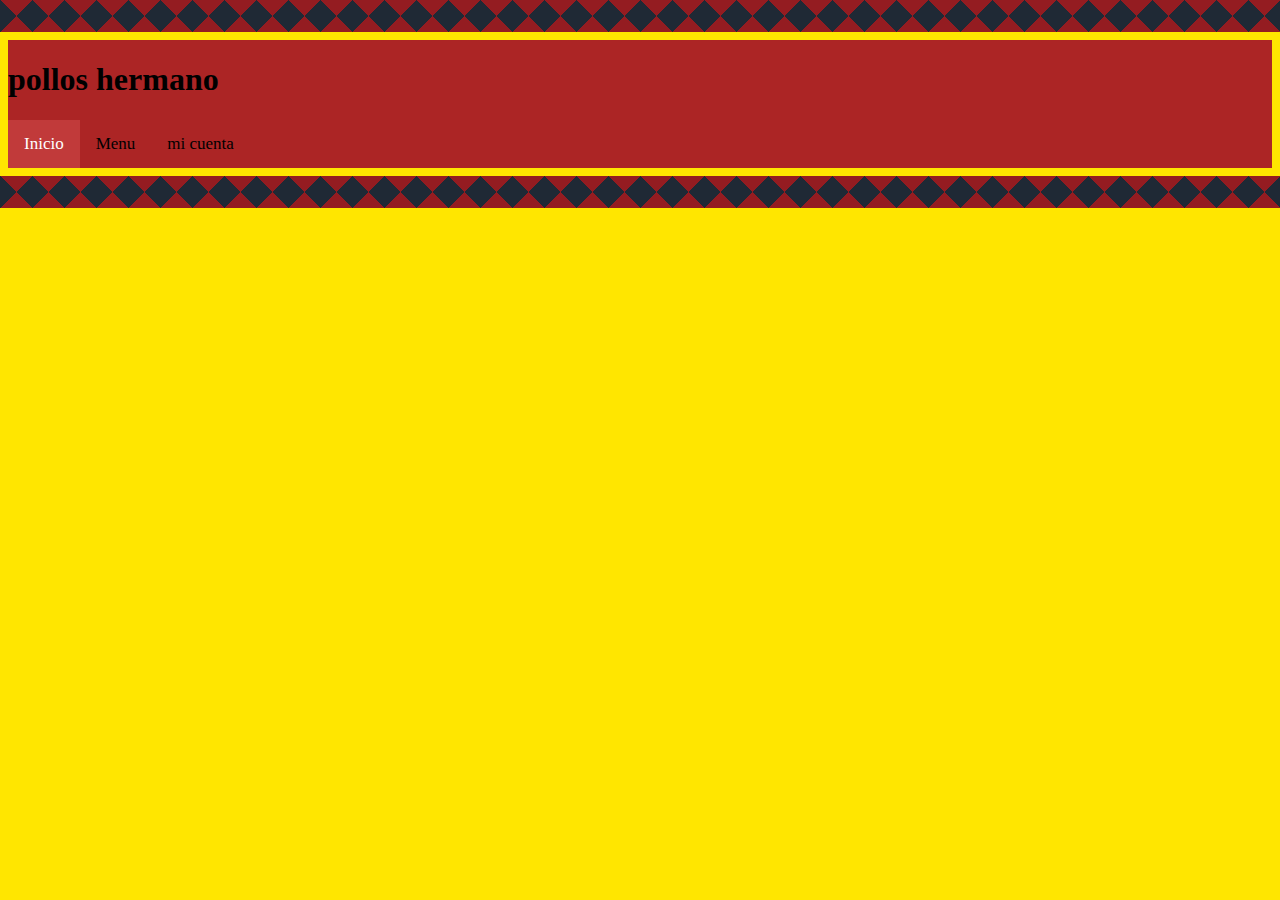
==== 2/index.html @ 53ca98d1 "asd" ====
<!DOCTYPE html>
<html>

<link rel="stylesheet" href="/2/style.css">
    <head>
        <title>Los Pollos Hermanos</title>
    </head>
    <div class="topnav">
        <h1 class="p2">pollos hermano</h1>
        <a class="active" href="index.html">Inicio</a>
        <a href="menu.html">Menu</a>
        <a href="micuenta.html">mi cuenta</a>
    
    </div>

</html>
---- 2/style.css ----
html:after, html:before {
    content: "";
    display: block;
    background-color: #1f2935;
    background-image: linear-gradient(45deg,#941c21 25%,transparent 0,transparent 75%,#941c21 0,#941c21),linear-gradient(-45deg,#941c21 25%,transparent 0,transparent 75%,#941c21 0,#941c21);
    background-size: 32px 32px;
    background-size: 2rem 2rem;
    background-position: 50%;
    height: 32px;
    height: 2rem;
}
  
  
body{
    background-color: #ffe600;
}
  /* Style the navbar */
.topnav {
    overflow: hidden;
    background-color: #ac2525;
}
  
  /* Navbar links */
.topnav a {
    float: left;
    display: block;
    color: black;
    text-align: center;
    padding: 14px 16px;
    text-decoration: none;
    font-size: 17px;
}
  
  
.topnav a:hover {
    background-color: #ddd;
    color: black;
}
.topnav a.active {
    background-color: #ce48489d;
    color: white;
}
  
  /* Style the input container */
.topnav .login-container {
    float: right;
}
  
  /* Style the input field inside the navbar */
.topnav input[type=text] {
    padding: 6px;
    margin-top: 8px;
    font-size: 17px;
    border: none;
    width: 150px; /* adjust as needed (as long as it doesn't break the topnav) */
}
  
/* Style the button inside the input container */
.topnav .login-container button {
    float: right;
    padding: 6px;
    margin-top: 8px;
    margin-right: 16px;
    background: #ce48489d;
    font-size: 17px;
    border: none;
    cursor: pointer;
}
  
.topnav .login-container button:hover {
    background: #ce48489d;
}

  /* Add responsiveness - On small screens, display the navbar vertically instead of horizontally */
@media screen and (max-width: 600px) {
    .topnav .login-container {
      float: none;
}
.topnav a, .topnav input[type=text], .topnav .login-container button {
      float: none;
      display: block;
      text-align: left;
      width: 100%;
      margin: 0;
      padding: 14px;
    }
    .topnav input[type=text] {
      border: 1px solid #ccc;
    }
}

.header__hero {
    -webkit-box-align: center;
    -ms-flex-align: center;
    align-items: center;
    background-position: 0 50%;
    background-repeat: no-repeat;
    background-size: cover;
    display: -webkit-box;
    display: -ms-flexbox;
    display: flex;
    height: 22em;
    -webkit-box-pack: center;
    -ms-flex-pack: center;
    justify-content: center;
}
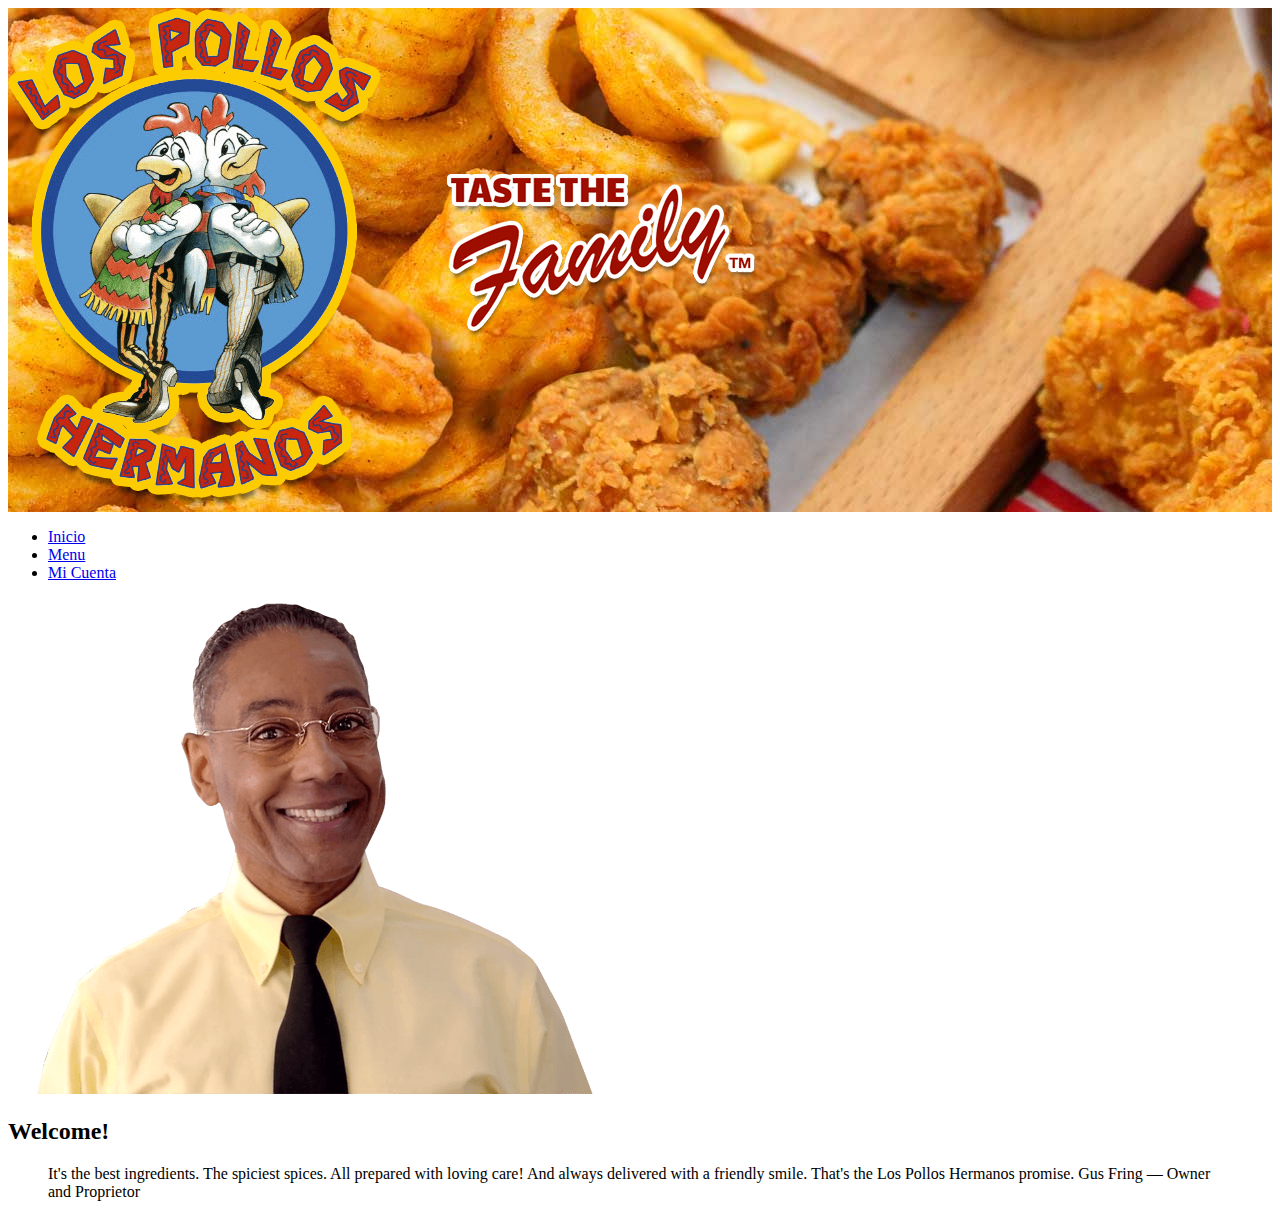
==== commit 62253cbd: "aa" ====
--- a/2/index.html
+++ b/2/index.html
@@ -1,16 +1,48 @@
 <!DOCTYPE html>
 <html>
 
-<link rel="stylesheet" href="/2/style.css">
+<link rel="stylesheet" href="/2/header_barra.css">
     <head>
         <title>Los Pollos Hermanos</title>
     </head>
-    <div class="topnav">
-        <h1 class="p2">pollos hermano</h1>
-        <a class="active" href="index.html">Inicio</a>
-        <a href="menu.html">Menu</a>
-        <a href="micuenta.html">mi cuenta</a>
     
+    <div class="header_img" style="background-image: url(/fotos/header-home.jpg);">
+        <a href="/2/index.html">
+            <img src="/fotos/lph-logos.png" alt="Los Pollos Hermanos">
+        </a>
     </div>
+    
+    <ul class="header__nav">
+        <div class="container">
+            <li>
+                <a href="/2/index.html">Inicio</a>
+            </li>
+            <li>
+                <a href="/2/menu.html">Menu</a>
+            </li>
+            <li>
+                <a href="/2/login.html">Mi Cuenta</a>
+            </li>
+        </div>
+    </ul>   
 
+    <div class="container">
+		<!-- /header -->
+			<div class="welcome">
+				<img src="/fotos/gus.png" alt="Gus Fring">
+				<div class="welcome__container">
+					<h2 class="title">
+                        <span>
+                            Welcome!
+                        </span>
+                    </h2>
+					<blockquote class="welcome__quote">
+						It's the best ingredients. The spiciest spices. All prepared with loving care!
+						And always delivered with a friendly smile. That's the Los Pollos Hermanos promise.
+						<span class="welcome__name">
+                            Gus Fring — Owner and Proprietor
+                        </span>
+					</blockquote>
+				</div>
+			</div>
 </html>